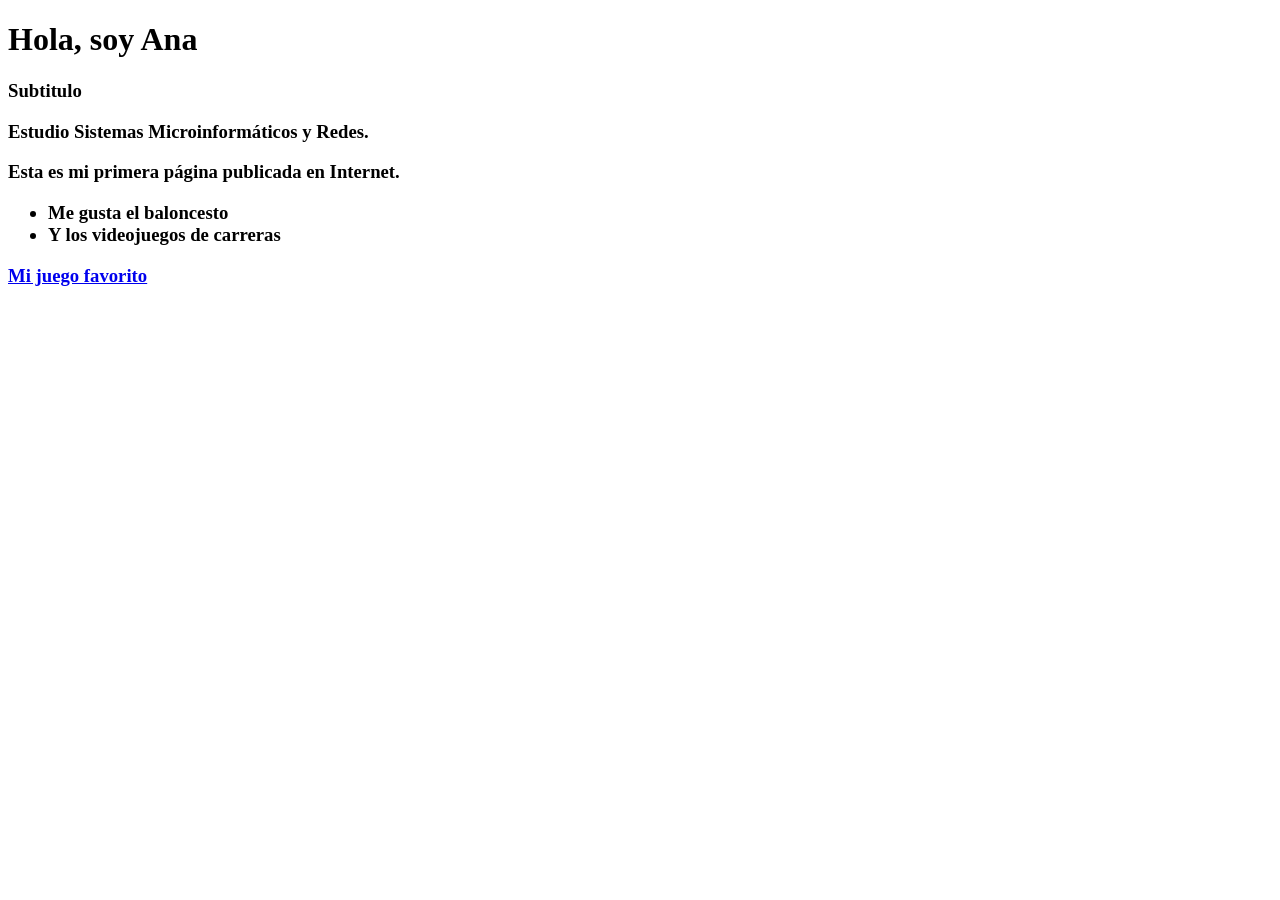
==== index.html @ d9bf12af "Add initial HTML structure for personal page" ====
<!DOCTYPE html>
<html lang="es">
<head>
  <meta charset="utf-8">
  <meta name="viewport" content="width=device-width, initial-scale=1">
  <title>La página de Oliver</title>
</head>
<body>
  <h1>Hola, soy Ana</h1>
  <h3>Subtitulo
  <p>Estudio Sistemas Microinformáticos y Redes.</p>
  <p>Esta es mi primera página publicada en Internet.</p>
  <ul>
    <li>Me gusta el baloncesto</li>
    <li>Y los videojuegos de carreras</li>
  </ul>
  <a href="https://supertuxkart.net">Mi juego favorito</a>
</body>
</html>
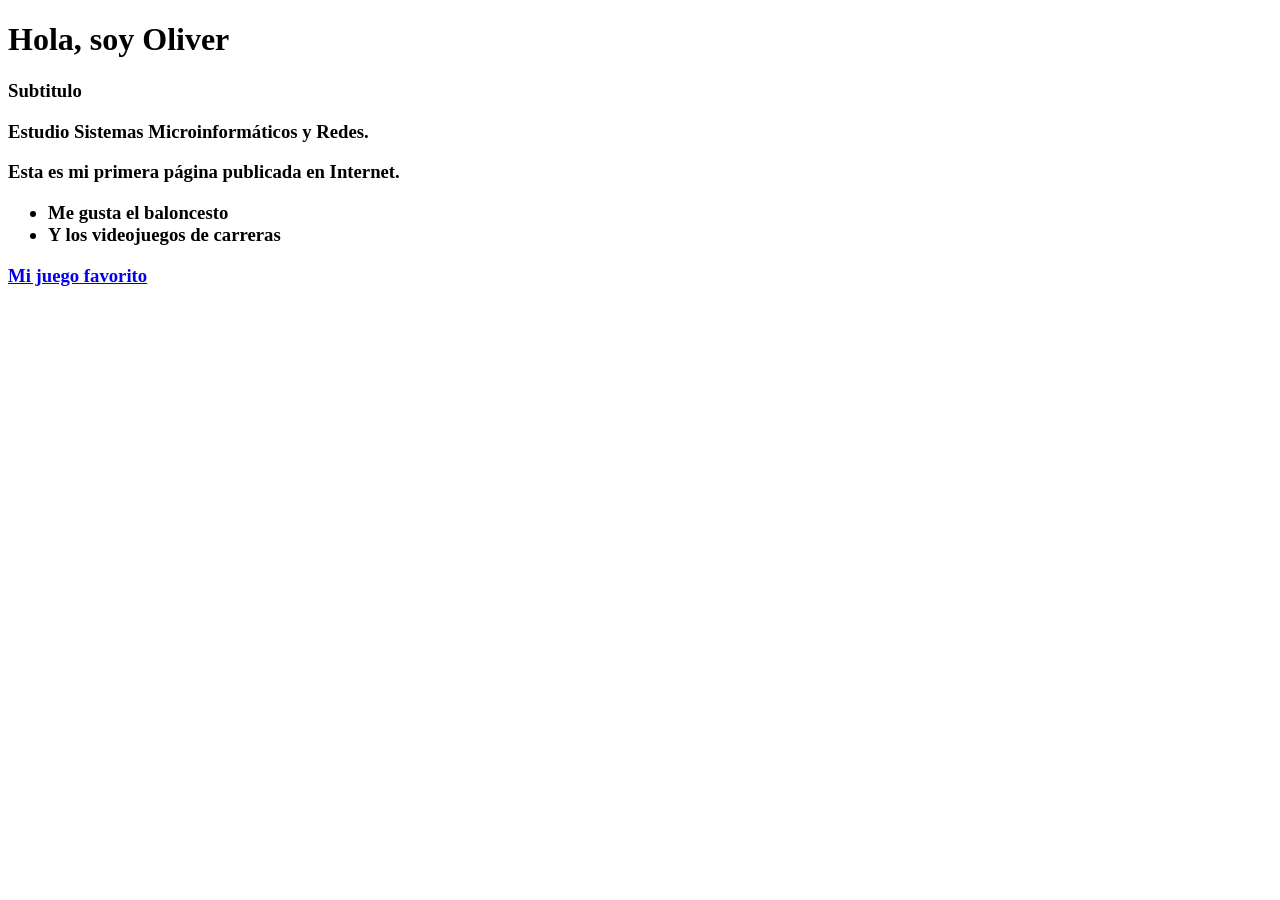
==== commit fcf5c4cb: "Change header name from 'Ana' to 'Oliver'" ====
--- a/index.html
+++ b/index.html
@@ -6,7 +6,7 @@
   <title>La página de Oliver</title>
 </head>
 <body>
-  <h1>Hola, soy Ana</h1>
+  <h1>Hola, soy Oliver</h1>
   <h3>Subtitulo
   <p>Estudio Sistemas Microinformáticos y Redes.</p>
   <p>Esta es mi primera página publicada en Internet.</p>
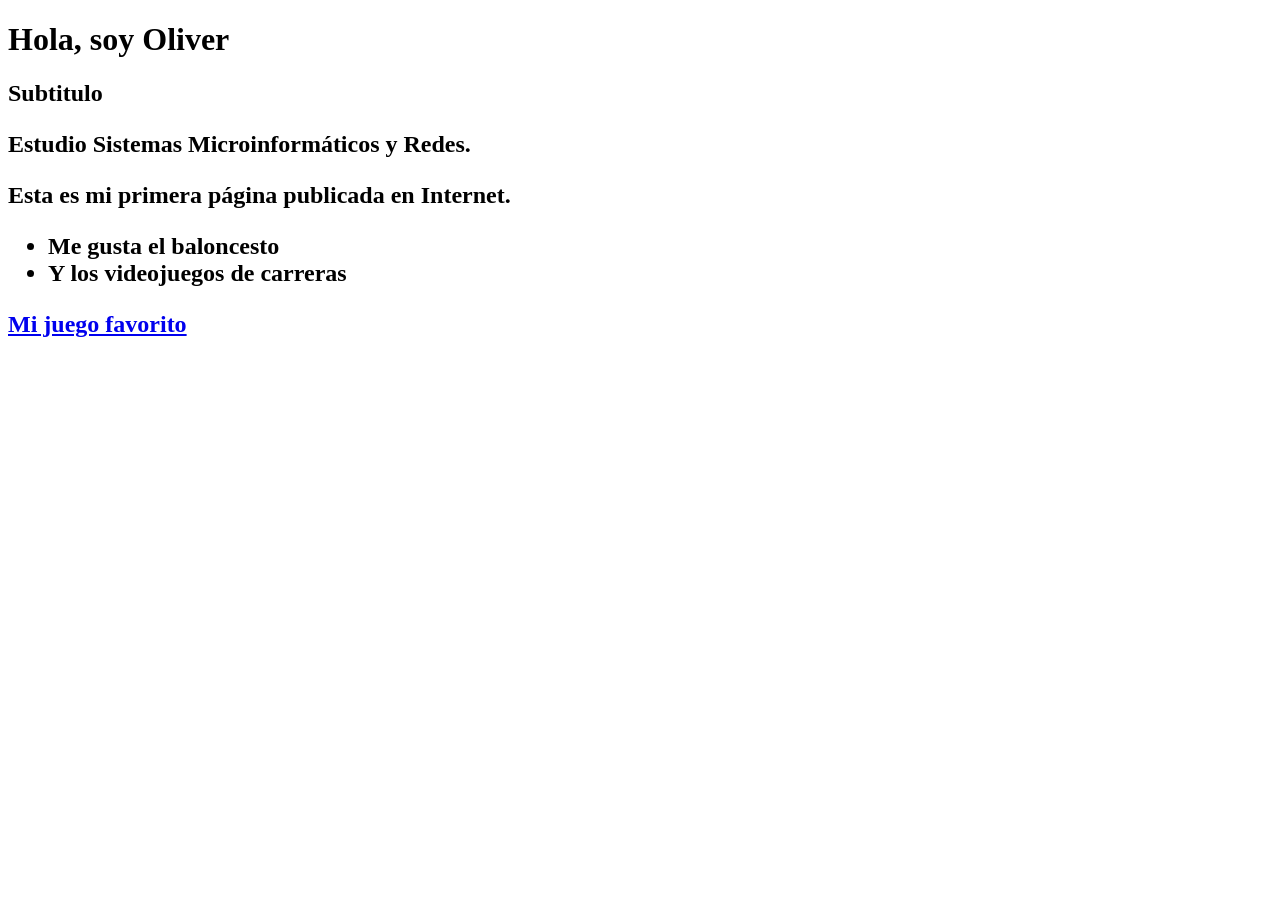
==== commit 3dbcf405: "Change subtitle header from h3 to h2" ====
--- a/index.html
+++ b/index.html
@@ -7,7 +7,7 @@
 </head>
 <body>
   <h1>Hola, soy Oliver</h1>
-  <h3>Subtitulo
+  <h2>Subtitulo
   <p>Estudio Sistemas Microinformáticos y Redes.</p>
   <p>Esta es mi primera página publicada en Internet.</p>
   <ul>
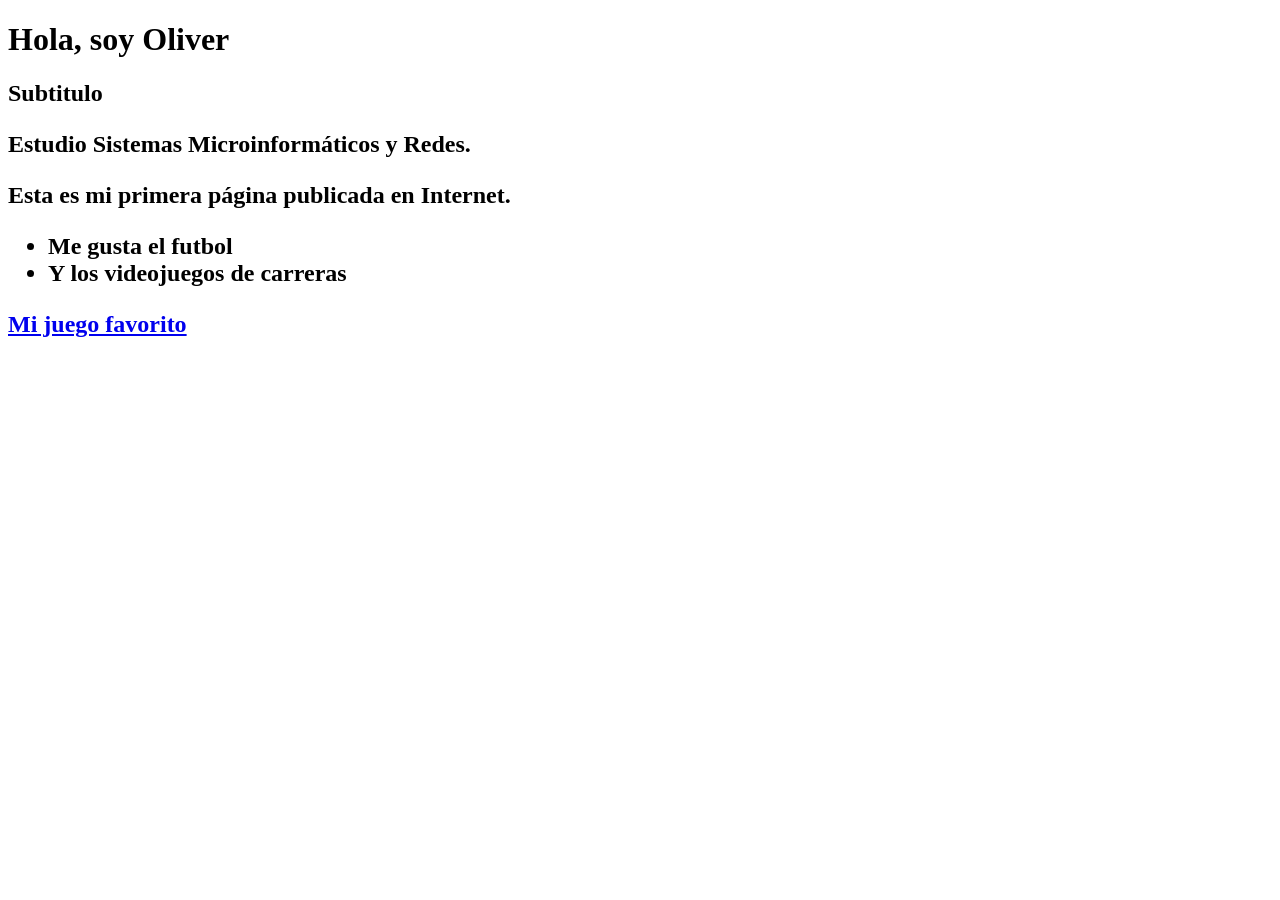
==== commit dd4c53dc: "Change favorite sport from basketball to soccer" ====
--- a/index.html
+++ b/index.html
@@ -11,7 +11,7 @@
   <p>Estudio Sistemas Microinformáticos y Redes.</p>
   <p>Esta es mi primera página publicada en Internet.</p>
   <ul>
-    <li>Me gusta el baloncesto</li>
+    <li>Me gusta el futbol</li>
     <li>Y los videojuegos de carreras</li>
   </ul>
   <a href="https://supertuxkart.net">Mi juego favorito</a>
